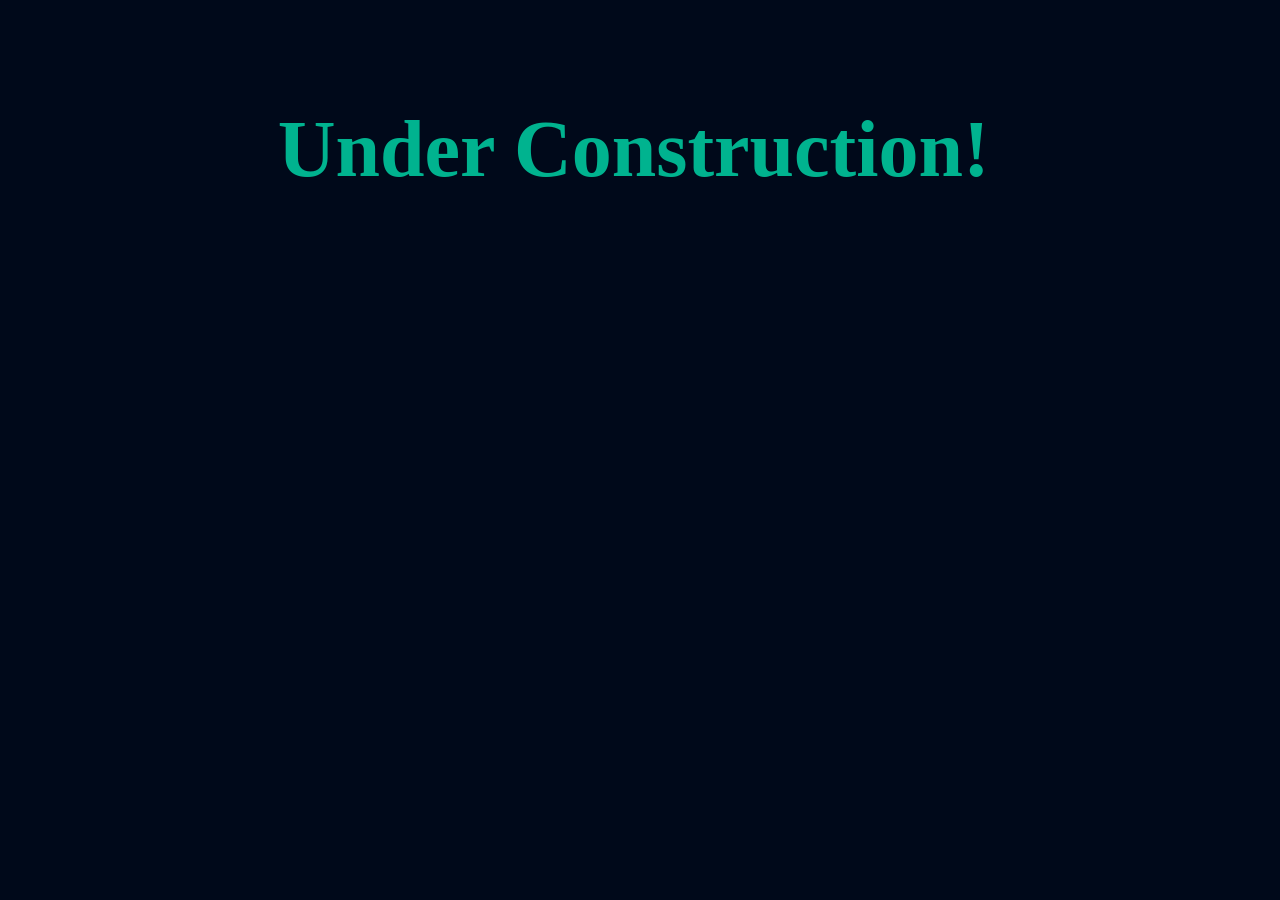
==== index.html @ 4cd7bd2e "Update index.html Changed title to Phillip's Git Page." ====
<!DOCTYPE html>
<html lang="en">

<head>

  <meta charset="UTF-8">
  <meta http-equiv="X-UA-Compatible" content="IE=edge">
  <meta name="viewport" content="width=device-width, initial-scale=1.0">

  <link rel="stylesheet" href="css/style.css">
  <link rel="stylesheet" href="css/media.css">

  <title>Phillip's Git-Page</title>

</head>

<body>

  <div id="header">
  </div>

  <div id="content" class="container">
    <h1 class="message">Under Construction!</h1>
  </div>

  <div id="footer">
  </div>

</body>

</html>
---- css/style.css ----
body {
  margin: 0;
  padding: 0;
  background-color: #00091a;
}

.container {
  
}

.message {
  color: #00b38f;
  text-align: center;
  padding-top: 4%;
}

#header {
  
}

#content {

}

#footer {

}
---- css/media.css ----
/*Mobile*/
@media screen and (max-width: 480px) {
  .container {
    width: 97%;
  }
  .message {
    font-size: 40px;
  }
}

/*Tablet*/
@media screen and (min-width: 481px) and (max-width: 1024px) {
  .container {
    width: 98%;
  }
  .message {
    font-size: 60px;
  }
}

/*Laptop and Desktop*/
@media screen and (min-width: 1025px) and (max-width: 1920px) {
  .container {
    width: 99%;
  }
  .message {
    font-size: 80px;
  }
}

/*High Resolution Displays*/
@media screen and (min-width: 1921px) {
  .container {
    margin: 0 auto 0 1%;
    max-width: 1600px;
  }
  .message {
    font-size: 100px;
  }
}
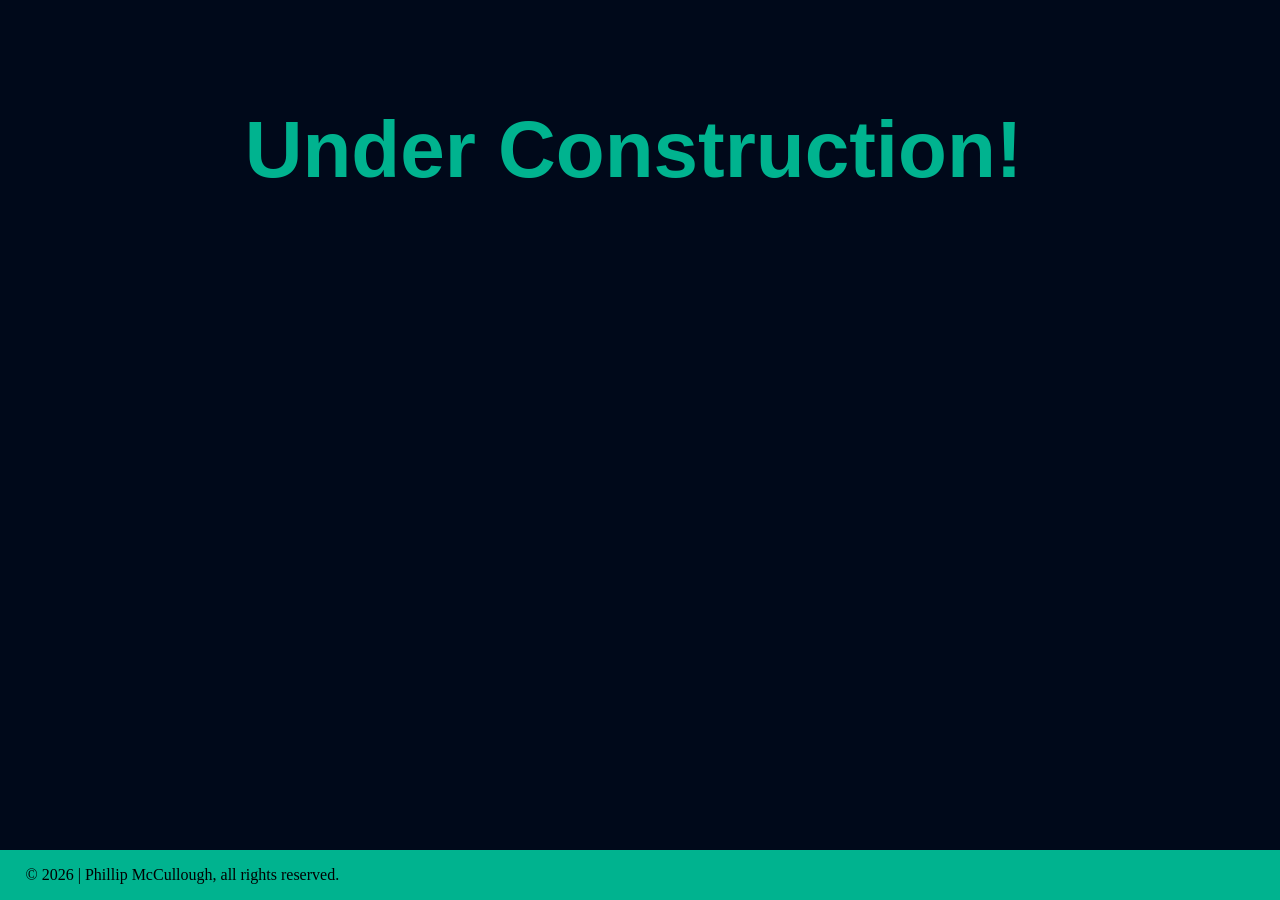
==== commit 68f48a2d: "Added footer and fonts. Added a footer with copyright and set font to Calibri." ====
--- a/index.html
+++ b/index.html
@@ -24,6 +24,11 @@
   </div>
 
   <div id="footer">
+    <p>
+    <span class="copyright">
+      © <script src="js/date.js"></script> | Phillip McCullough, all rights reserved.
+    </span>
+    </p>
   </div>
 
 </body>
--- a/css/style.css
+++ b/css/style.css
@@ -3,6 +3,7 @@
   margin: 0;
   padding: 0;
   background-color: #00091a;
+  font-family: Calibri;
 }
 
 .container {
@@ -11,8 +12,15 @@
 
 .message {
   color: #00b38f;
+  font-family: Arial, Helvetica, sans-serif;
   text-align: center;
   padding-top: 4%;
+}
+
+.copyright {
+  /*color: #000;*/
+  font-weight: 500;
+  margin: 0 auto 0 2%;
 }
 
 #header {
@@ -24,5 +32,9 @@
 }
 
 #footer {
+  background-color: #00b38f;
+  position: absolute;
+  bottom: 0;
+  width: 100%;
+}
 
-}
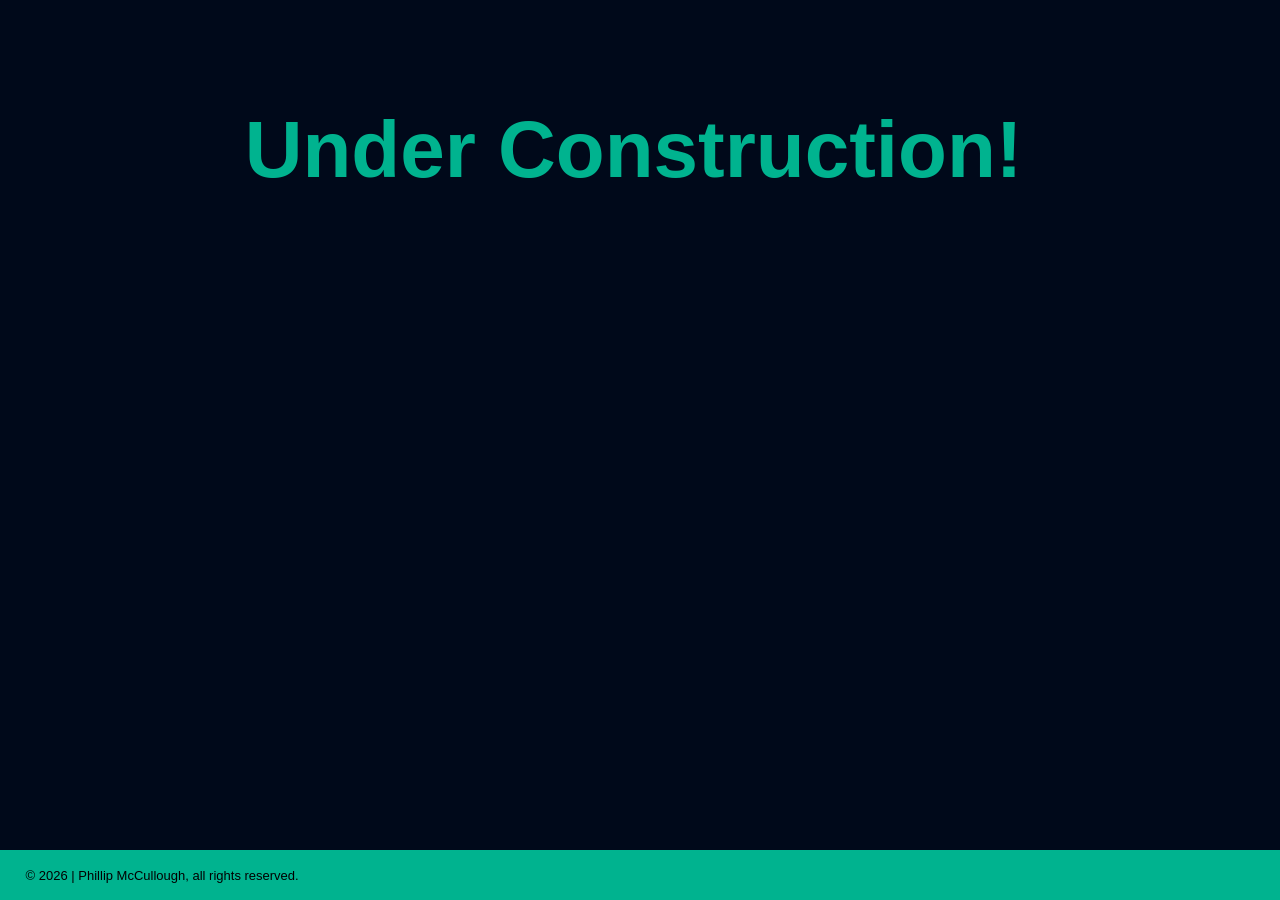
==== commit 9eec98c9: "Added Headings Added documentation headings to all current files." ====
--- a/index.html
+++ b/index.html
@@ -1,3 +1,13 @@
+<!--
+Site: Phillip's Git-Page
+Author: Phillip McCullough
+HTML: 5
+Date: 7/2/2023
+Last Update: 7/3/2023
+
+This is my personal website for use as a gereral programmer.
+-->
+
 <!DOCTYPE html>
 <html lang="en">
 
@@ -25,9 +35,10 @@
 
   <div id="footer">
     <p>
-    <span class="copyright">
-      © <script src="js/date.js"></script> | Phillip McCullough, all rights reserved.
-    </span>
+      <span class="copyright">
+        © <script src="js/date.js"></script> | 
+        Phillip McCullough, all rights reserved.
+      </span>
     </p>
   </div>
 
--- a/css/style.css
+++ b/css/style.css
@@ -1,9 +1,18 @@
+/*
+Site: Phillip's Git-Page
+Author: Phillip McCullough
+CSS: 3
+Date: 7/2/2023
+Last Update: 7/3/2023
+
+This is the primary css styles page.
+*/
 
 body {
   margin: 0;
   padding: 0;
   background-color: #00091a;
-  font-family: Calibri;
+  font-family: Arial, Helvetica, sans-serif;
 }
 
 .container {
@@ -12,14 +21,13 @@
 
 .message {
   color: #00b38f;
-  font-family: Arial, Helvetica, sans-serif;
   text-align: center;
   padding-top: 4%;
 }
 
 .copyright {
-  /*color: #000;*/
-  font-weight: 500;
+  color: #000;
+  font-size: small;
   margin: 0 auto 0 2%;
 }
 
--- a/css/media.css
+++ b/css/media.css
@@ -1,3 +1,12 @@
+/*
+Site: Phillip's Git-Page
+Author: Phillip McCullough
+CSS: 3
+Date: 7/2/2023
+Last Update: 7/3/2023
+
+This page is for changing the presentation of content for different screen sizes.
+*/
 
 /*Mobile*/
 @media screen and (max-width: 480px) {
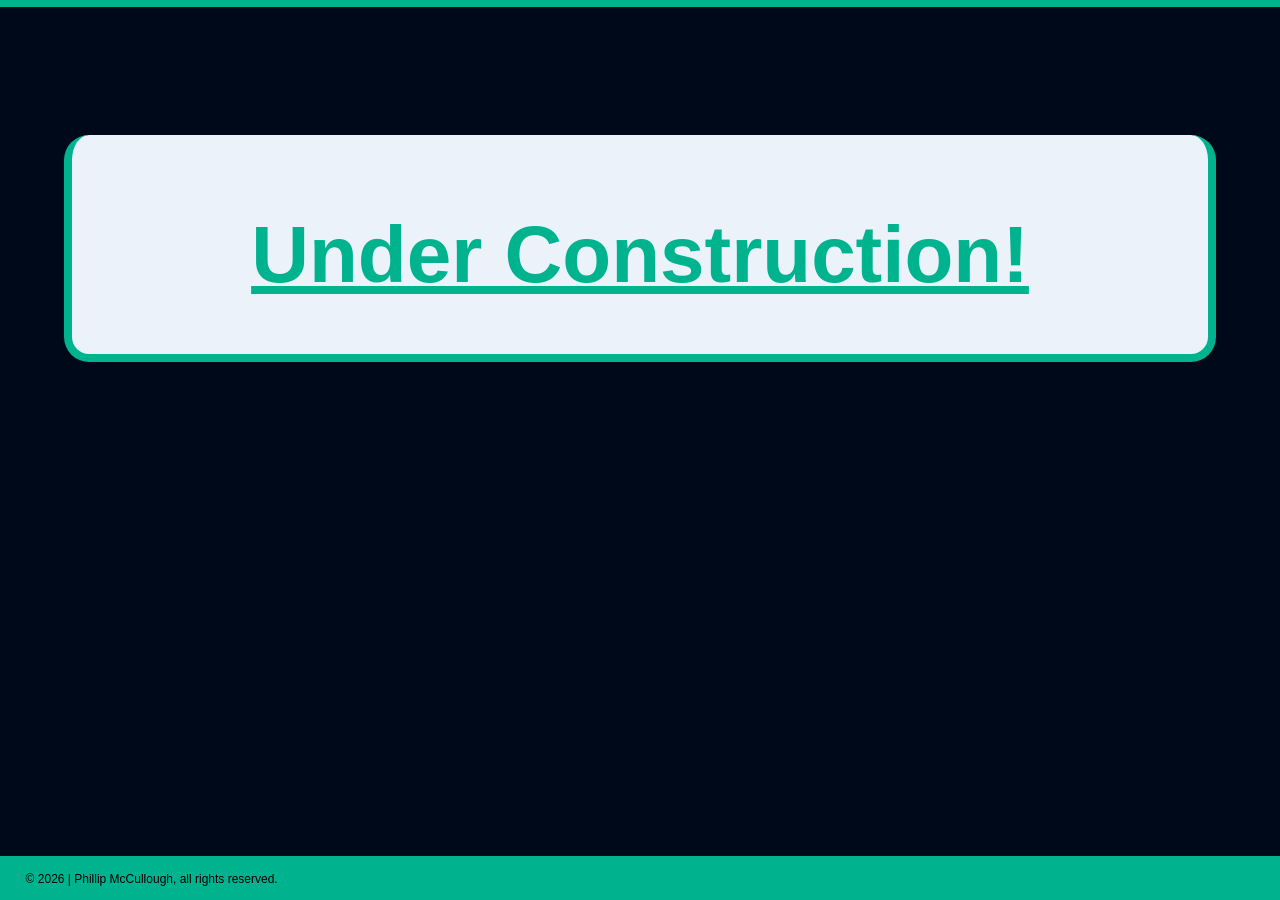
==== commit 02169a5c: "Modified Maintenance Page Added top border and created placard like message box." ====
--- a/index.html
+++ b/index.html
@@ -27,10 +27,11 @@
 <body>
 
   <div id="header">
+    
   </div>
 
-  <div id="content" class="container">
-    <h1 class="message">Under Construction!</h1>
+  <div id="content">
+      <h1 class="message">Under Construction!</h1>
   </div>
 
   <div id="footer">
--- a/css/style.css
+++ b/css/style.css
@@ -5,38 +5,46 @@
 Date: 7/2/2023
 Last Update: 7/3/2023
 
-This is the primary css styles page.
+This is the primary css styles page. 
 */
 
 body {
   margin: 0;
   padding: 0;
   background-color: #00091a;
+  border-top: 7px solid #00b38f;
   font-family: Arial, Helvetica, sans-serif;
 }
 
-.container {
-  
+p {
+  font-size: 14px;
 }
 
 .message {
   color: #00b38f;
   text-align: center;
-  padding-top: 4%;
+  text-decoration-line: underline;
+  text-decoration-color: #00b38f;
+  font-size: 80px;
 }
 
 .copyright {
   color: #000;
-  font-size: small;
+  font-size: 12px;
   margin: 0 auto 0 2%;
 }
 
 #header {
-  
+
 }
 
 #content {
-
+  background-color: #ecf2f9;
+  margin: 10% 5% 0 5%;
+  padding-block: 20px 0px;
+  border: 8px solid #00b38f;
+  border-top: 0;
+  border-radius: 25px;
 }
 
 #footer {
--- a/css/media.css
+++ b/css/media.css
@@ -10,19 +10,28 @@
 
 /*Mobile*/
 @media screen and (max-width: 480px) {
-  .container {
-    width: 97%;
+
+  body {
+    border-top-width: 16px;
   }
+
   .message {
     font-size: 40px;
+    padding-top: 2%;
+  }
+
+  #content {
+    background-color: #00091a;
+    width: 100%;
+    margin: 10% auto 0 auto;
+    padding: unset;
+    border: unset;
   }
 }
 
 /*Tablet*/
 @media screen and (min-width: 481px) and (max-width: 1024px) {
-  .container {
-    width: 98%;
-  }
+
   .message {
     font-size: 60px;
   }
@@ -30,21 +39,15 @@
 
 /*Laptop and Desktop*/
 @media screen and (min-width: 1025px) and (max-width: 1920px) {
-  .container {
-    width: 99%;
-  }
-  .message {
-    font-size: 80px;
-  }
+
 }
 
 /*High Resolution Displays*/
 @media screen and (min-width: 1921px) {
-  .container {
-    margin: 0 auto 0 1%;
+
+  #content {
+    margin: 10% auto 0 auto;
     max-width: 1600px;
   }
-  .message {
-    font-size: 100px;
-  }
+
 }
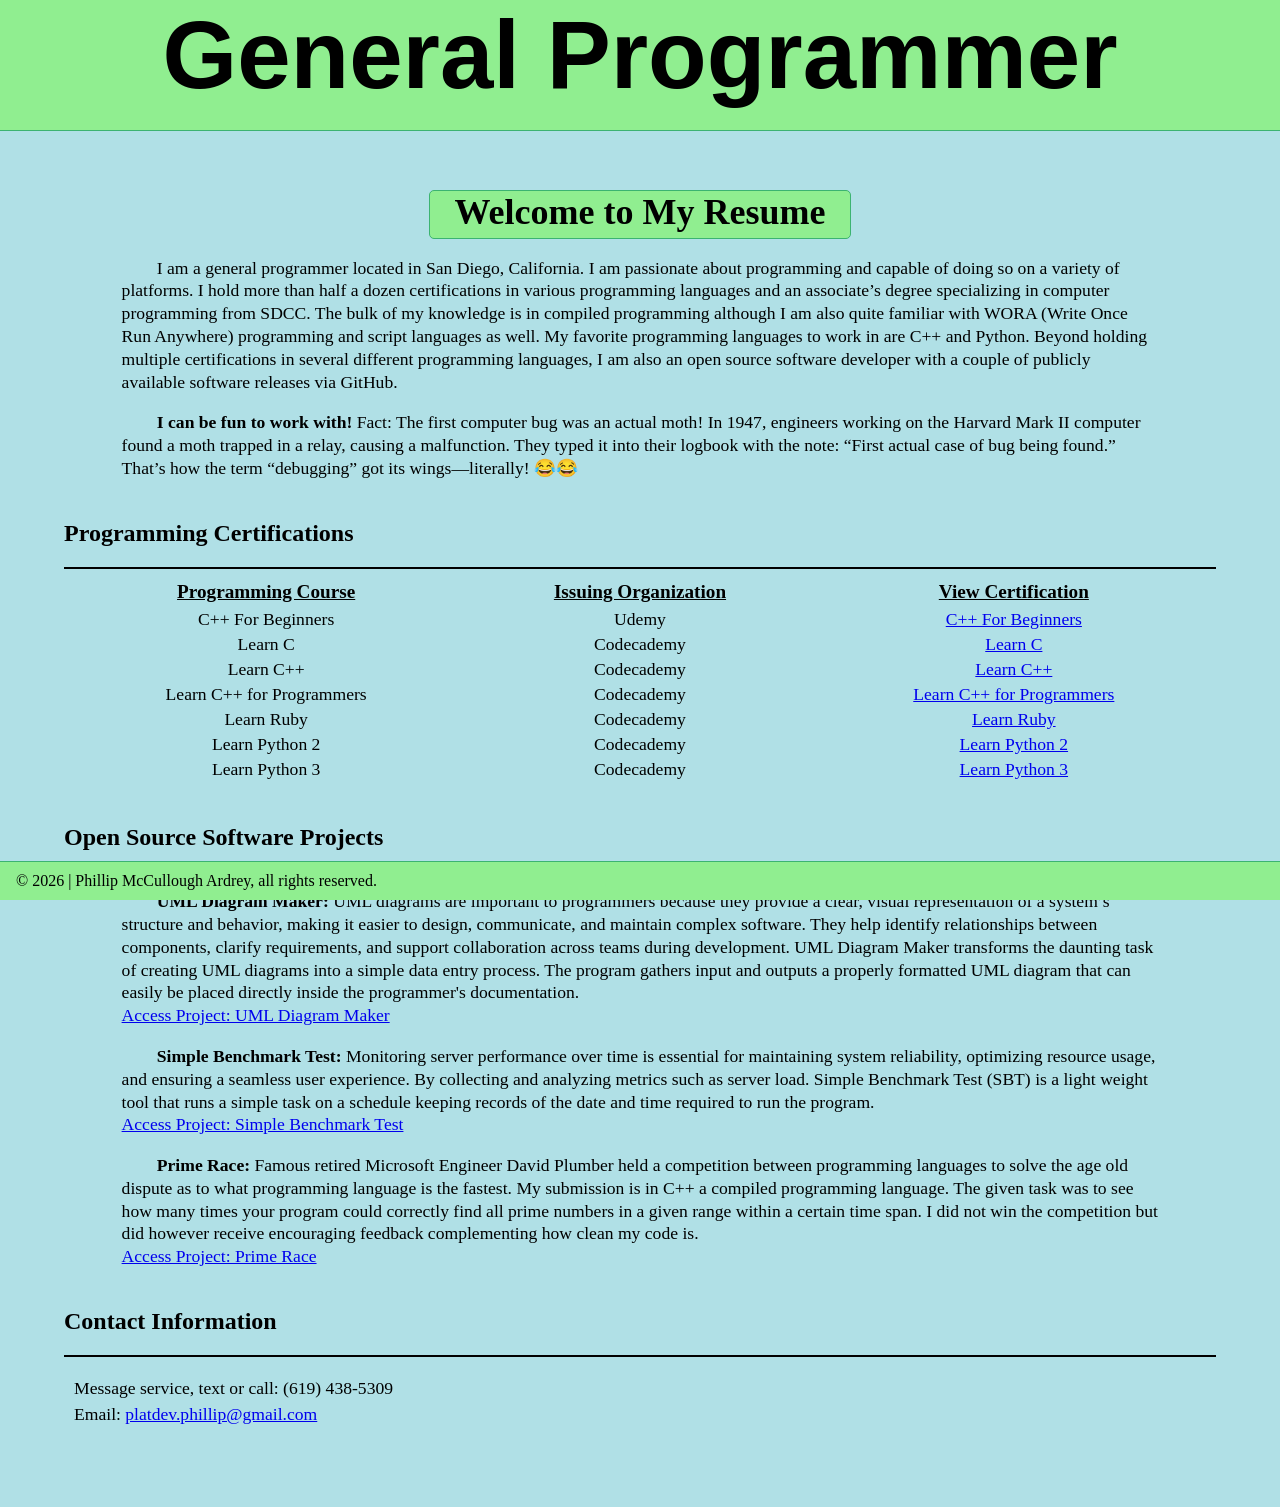
==== commit 1ec7802b: "Initial Publish push draft" ====
--- a/index.html
+++ b/index.html
@@ -1,48 +1,233 @@
 <!--
-Site: Phillip's Git-Page
-Author: Phillip McCullough
-HTML: 5
-Date: 7/2/2023
-Last Update: 7/3/2023
-
-This is my personal website for use as a gereral programmer.
+Site: General Programmer
+Author: Phillip Ardrey
+Date: October 2025
 -->
 
+
 <!DOCTYPE html>
-<html lang="en">
+<html>
+
 
 <head>
 
-  <meta charset="UTF-8">
-  <meta http-equiv="X-UA-Compatible" content="IE=edge">
-  <meta name="viewport" content="width=device-width, initial-scale=1.0">
-
-  <link rel="stylesheet" href="css/style.css">
-  <link rel="stylesheet" href="css/media.css">
-
-  <title>Phillip's Git-Page</title>
+
+    <!-- Character Set-->
+    <meta charset="UTF-8">
+
+    <!-- Set Device View -->
+    <meta name="viewport" content="width=device-width, initial-scale=1.0">
+
+    <!-- Page Title -->
+    <title>General Programmer</title>
+
+    <!-- Mobile styles: up to 767px -->
+    <link rel="stylesheet" href="css/styles.mobile.css" media="screen and (max-width: 767px)">
+
+    <!-- Small screens: 768px to 1024px (e.g. tablets, small laptops) -->
+    <link rel="stylesheet" href="css/styles.small.css" media="screen and (min-width: 768px) and (max-width: 1024px)">
+
+    <!-- Large screens: 1025px and up -->
+    <link rel="stylesheet" href="css/styles.large.css" media="screen and (min-width: 1025px)">
+
+    <!-- Copyright JS -->
+    <script src="js/copyright.js"></script>
+
 
 </head>
 
+
 <body>
 
-  <div id="header">
-    
-  </div>
-
-  <div id="content">
-      <h1 class="message">Under Construction!</h1>
-  </div>
-
-  <div id="footer">
-    <p>
-      <span class="copyright">
-        © <script src="js/date.js"></script> | 
-        Phillip McCullough, all rights reserved.
-      </span>
-    </p>
-  </div>
+
+    <!-- Website Banner -->
+    <div id="website_banner">
+        General Programmer
+    </div>
+    <!-- End Website Banner -->
+
+
+    <!-- Main Container -->
+    <div id="main_container">
+
+
+        <!-- Welcome Message-->
+        <h1 id="welcome">Welcome to My Resume</h1>
+        <!-- End Welcome Message -->
+
+
+        <!-- About Me -->
+        <p>
+            I am a general programmer located in San Diego, California. I am passionate
+            about programming and capable of doing so on a variety of platforms. I hold more than half a dozen
+            certifications in various programming languages and an associate’s degree specializing in computer
+            programming from SDCC. The bulk of my knowledge is in compiled programming although I am also quite familiar
+            with WORA (Write Once Run Anywhere) programming and script languages as well. My favorite programming
+            languages to work in are C++ and Python. Beyond holding multiple certifications in several different
+            programming languages, I am also an open source software developer with a couple of publicly available
+            software releases via GitHub.
+        </p>
+
+        <p>
+            <b>I can be fun to work with! </b>Fact: The first computer bug was an actual moth! In 1947, engineers
+            working on the Harvard Mark II
+            computer found a moth trapped in a relay, causing a malfunction. They typed it into their logbook with the
+            note: “First actual case of bug being found.” That’s how the term “debugging” got its wings—literally!
+            &#128514;&#128514;
+        </p>
+        <!-- End About Me -->
+
+
+        <!-- Certifications -->
+        <h2>Programming Certifications</h2>
+
+        <hr>
+
+        <table id="certifications_table">
+
+            <tr>
+                <th>Programming Course</th>
+                <th>Issuing Organization</th>
+                <th>View Certification</th>
+            </tr>
+
+            <tr>
+                <td>C++ For Beginners</td>
+                <td>Udemy</td>
+                <td><a href="assets/programming_certifications/C++ for complete beginers.pdf" target="_blank">C++
+                        For
+                        Beginners</a></td>
+            </tr>
+
+            <tr>
+                <td>Learn C</td>
+                <td>Codecademy</td>
+                <td><a href="assets/programming_certifications/Learn_C.pdf" target="_blank">Learn C</a></td>
+            </tr>
+
+            <tr>
+                <td>Learn C++</td>
+                <td>Codecademy</td>
+                <td><a href="assets/programming_certifications/Phillip_ Codecademy_Cpp.pdf" target="_blank">Learn
+                        C++</a>
+                </td>
+            </tr>
+
+            <tr>
+                <td>Learn C++ for Programmers</td>
+                <td>Codecademy</td>
+                <td><a href="assets/programming_certifications/Phillip_ Codecademy_Cpp for Programers.pdf"
+                        target="_blank">Learn C++ for Programmers</a>
+                </td>
+            </tr>
+
+            <tr>
+                <td>Learn Ruby</td>
+                <td>Codecademy</td>
+                <td><a href="assets/programming_certifications/Phillip _ Codecademy_Ruby.pdf" target="_blank">Learn
+                        Ruby</a>
+                </td>
+            </tr>
+
+            <tr>
+                <td>Learn Python 2</td>
+                <td>Codecademy</td>
+                <td><a href="assets/programming_certifications/Phillip _ Codecademy_Python_2.pdf" target="_blank">Learn
+                        Python 2</a>
+                </td>
+            </tr>
+
+            <tr>
+                <td>Learn Python 3</td>
+                <td>Codecademy</td>
+                <td><a href="assets/programming_certifications/Phillip _ Codecademy_Python_3.pdf" target="_blank">Learn
+                        Python 3</a>
+                </td>
+            </tr>
+
+        </table>
+        <!-- End Certifications -->
+
+
+        <!-- Open Source Projects -->
+        <h2>Open Source Software Projects</h2>
+
+        <hr>
+
+        <p>
+            <b>UML Diagram Maker: </b>UML diagrams are important to programmers because they provide a clear, visual
+            representation of a system’s structure and behavior, making it easier to design, communicate, and
+            maintain
+            complex software. They help identify relationships between components, clarify requirements, and support
+            collaboration across teams during development. UML Diagram Maker transforms the daunting task of
+            creating
+            UML diagrams into a simple data entry process. The program gathers input and outputs a properly
+            formatted
+            UML diagram that can easily be placed directly inside the programmer's documentation.
+            <br>
+            <a href="https://github.com/phillipshub/UML-Diagram-Maker" target="_blank">Access Project: UML Diagram
+                Maker</a>
+        </p>
+
+        <p>
+            <b>Simple Benchmark Test: </b>Monitoring server performance over time is essential for maintaining
+            system
+            reliability, optimizing resource usage, and ensuring a seamless user experience. By collecting and
+            analyzing
+            metrics such as server load. Simple Benchmark Test (SBT) is a light weight tool that runs a simple task
+            on a
+            schedule keeping records of the date and time required to run the program.
+            <br>
+            <a href="https://github.com/phillipshub/Simple-Benchmark-Test" target="_blank">Access Project: Simple
+                Benchmark Test</a>
+        </p>
+
+        <p>
+            <b>Prime Race: </b>Famous retired Microsoft Engineer David Plumber held a competition between
+            programming
+            languages to solve the age old dispute as to what programming language is the fastest. My submission is
+            in
+            C++ a compiled programming language. The given task was to see how many times your program could
+            correctly
+            find all prime numbers in a given range within a certain time span. I did not win the competition but
+            did
+            however receive encouraging feedback complementing how clean my code is.
+            <br>
+            <a href="https://github.com/phillipshub/Prime-Race/tree/main" target="_blank">Access Project: Prime
+                Race</a>
+        </p>
+        <!-- End Open Source Projects -->
+
+
+        <!-- Contact Information -->
+        <h2>Contact Information</h2>
+
+        <hr>
+
+        <p id="contact_information">
+            Message service, text or call: (619) 438-5309
+            <br>
+            Email: <a href="mailto: platdev.phillip@gmail.com">platdev.phillip@gmail.com</a>
+        </p>
+        <!-- End Contact Information -->
+
+
+    </div>
+    <!-- End of main container -->
+
+
+    <!-- Copyright -->
+    <div id="copyright">
+
+        <script>
+            copyright();
+        </script>
+
+    </div>
+    <!-- End Copyright -->
+
 
 </body>
 
-</html>
+
+</html>
--- a/css/styles.mobile.css
+++ b/css/styles.mobile.css
@@ -0,0 +1,125 @@
+/*
+Site: General Programmer
+Screen: Mobile, Max Width 767px 
+Author: Phillip Ardrey
+Date: October 2025
+*/
+
+
+/* Page */
+body {
+    margin: 0;
+    padding: 0;
+    background-color: powderblue;
+}
+
+
+/* Website Banner */
+#website_banner {
+    position: fixed;
+    top: 0;
+    width: 100%;
+    padding-bottom: 20px;
+    background-color: lightgreen;
+    border-bottom: 1px solid mediumseagreen;
+    text-align: center;
+    font-size: 2.25em;
+    font-weight: bold;
+    color: black;
+    font-family: 'Segoe UI', Tahoma, Geneva, Verdana, sans-serif;
+    z-index: 1;
+}
+
+
+/* Main Container */
+#main_container {
+    padding: 0 5% 0 5%;
+    margin: 100px 0 80px 0;
+}
+
+
+/* Welcome Message */
+#welcome {
+    margin: 0 auto 0 auto;
+    padding: 0 10px 5px 10px;
+    max-width: fit-content;
+    color: black;
+    background-color: lightgreen;
+    border: 1px solid mediumseagreen;
+    border-radius: 5px;
+    text-align: center;
+    font-size: 1.5em;
+}
+
+
+/* Heading 2 */
+h2 {
+    color: black;
+    text-align: center;
+    margin-top: 30px;
+    font-size: 1.2em;
+}
+
+
+/* Paragraph */
+p {
+    padding: 0 5% 0 5%;
+    color: black;
+    font-size: 1em;
+    text-indent: 0em;
+    text-align: center;
+    line-height: 1.4em;
+}
+
+
+/* Certifications Table */
+#certifications_table {
+
+    width: 100%;
+
+    th {
+        font-weight: bold;
+        text-align: center;
+        text-decoration: underline;
+        font-size: 1em;
+        line-height: 1.4;
+    }
+
+    td {
+        font-weight: normal;
+        text-align: center;
+        font-size: .9em;
+        line-height: 1.2em;
+    }
+}
+
+
+/* Horizontal Row */
+hr {
+    border: 1px solid black;
+}
+
+
+/* Contact Information */
+#contact_information {
+    padding: 0;
+    color: black;
+    font-size: 1.1em;
+    line-height: 1.4;
+    text-indent: 0em;
+    text-align: center;
+}
+
+
+/* Copyright */
+#copyright {
+    position: fixed;
+    bottom: 0;
+    width: 100%;
+    padding: 10px 0 10px 0;
+    font-size: 1em;
+    text-align: center;
+    background-color: lightgreen;
+    border-top: 1px solid mediumseagreen;
+    z-index: 1;
+}
--- a/css/styles.small.css
+++ b/css/styles.small.css
@@ -0,0 +1,123 @@
+/*
+Site: General Programmer
+Screen: Small, Width 768px-1024px
+Author: Phillip Ardrey
+Date: October 2025
+*/
+
+
+/* Page */
+body {
+    margin: 0;
+    padding: 0;
+    background-color: powderblue;
+}
+
+
+/* Website Banner */
+#website_banner {
+    position: fixed;
+    top: 0;
+    width: 100%;
+    padding-bottom: 20px;
+    background-color: lightgreen;
+    border-bottom: 1px solid mediumseagreen;
+    text-align: center;
+    font-size: 4.5em;
+    font-weight: bold;
+    color: black;
+    font-family: 'Segoe UI', Tahoma, Geneva, Verdana, sans-serif;
+    z-index: 1;
+}
+
+
+/* Main Container */
+#main_container {
+    padding: 0 5% 0 5%;
+    margin: 150px 0 80px 0;
+}
+
+
+/* Welcome Message */
+#welcome {
+    margin: 0 auto 0 auto;
+    padding: 0 20px 5px 20px;
+    max-width: fit-content;
+    color: black;
+    background-color: lightgreen;
+    border: 1px solid mediumseagreen;
+    border-radius: 5px;
+    text-align: center;
+    font-size: 2.25em;
+}
+
+
+/* Heading 2 */
+h2 {
+    color: black;
+    text-align: left;
+    margin-top: 40px;
+    font-size: 1.5em;
+}
+
+
+/* Paragraph */
+p {
+    padding: 0 5% 0 5%;
+    color: black;
+    font-size: 1.1em;
+    text-indent: 2em;
+    line-height: 1.3;
+}
+
+
+/* Certifications Table */
+#certifications_table {
+
+    width: 100%;
+
+    th {
+        font-weight: bold;
+        text-align: center;
+        text-decoration: underline;
+        font-size: 1.2em;
+        line-height: 1.3;
+    }
+
+    td {
+        font-weight: normal;
+        text-align: center;
+        font-size: 1.1em;
+        line-height: 1.2;
+    }
+}
+
+
+/* Horizontal Row */
+hr {
+    border: 1px solid black;
+}
+
+
+/* Contact Information */
+#contact_information {
+    padding: 0 0 0 10px;
+    color: black;
+    font-size: 1.1em;
+    line-height: 1.5;
+    text-indent: 0em;
+}
+
+
+/* Copyright */
+#copyright {
+    position: fixed;
+    bottom: 0;
+    width: 100%;
+    padding: 10px 0 10px 0;
+    font-size: 1em;
+    text-indent: 1em;
+    background-color: lightgreen;
+    border-top: 1px solid mediumseagreen;
+    z-index: 1;
+}
--- a/css/styles.large.css
+++ b/css/styles.large.css
@@ -0,0 +1,124 @@
+/*
+Site: General Programmer
+Screen: Large, Width 1025px +
+Author: Phillip Ardrey
+Date: October 2025
+*/
+
+
+/* Page */
+body {
+    margin: 0;
+    padding: 0;
+    background-color: powderblue;
+}
+
+
+/* Website Banner */
+#website_banner {
+    position: fixed;
+    top: 0;
+    width: 100%;
+    padding-bottom: 20px;
+    background-color: lightgreen;
+    border-bottom: 1px solid mediumseagreen;
+    text-align: center;
+    font-size: 6em;
+    font-weight: bold;
+    color: black;
+    font-family: 'Segoe UI', Tahoma, Geneva, Verdana, sans-serif;
+    z-index: 1;
+}
+
+
+/* Main Container */
+#main_container {
+    padding: 0 5% 0 5%;
+    margin: 190px 0 80px 0;
+}
+
+
+/* Welcome Message */
+#welcome {
+    margin: 0 auto 0 auto;
+    padding: 0 25px 5px 25px;
+    max-width: fit-content;
+    color: black;
+    background-color: lightgreen;
+    border: 1px solid mediumseagreen;
+    border-radius: 5px;
+    text-align: center;
+    font-size: 2.25em;
+}
+
+
+/* Heading 2 */
+h2 {
+    color: black;
+    text-align: left;
+    margin-top: 40px;
+    font-size: 1.5em;
+}
+
+
+/* Paragraph */
+p {
+    padding: 0 5% 0 5%;
+    color: black;
+    font-size: 1.1em;
+    text-indent: 2em;
+    line-height: 1.3;
+
+}
+
+
+/* Certifications Table */
+#certifications_table {
+
+    width: 100%;
+
+    th {
+        font-weight: bold;
+        text-align: center;
+        text-decoration: underline;
+        font-size: 1.2em;
+        line-height: 1.3;
+    }
+
+    td {
+        font-weight: normal;
+        text-align: center;
+        font-size: 1.1em;
+        line-height: 1.2em;
+    }
+}
+
+
+/* Horizontal Row */
+hr {
+    border: 1px solid black;
+}
+
+
+/* Contact Information */
+#contact_information {
+    padding: 0 0 0 10px;
+    color: black;
+    font-size: 1.1em;
+    line-height: 1.5;
+    text-indent: 0em;
+}
+
+
+/* Copyright */
+#copyright {
+    position: fixed;
+    bottom: 0;
+    width: 100%;
+    padding: 10px 0 10px 0;
+    font-size: 1em;
+    text-indent: 1em;
+    background-color: lightgreen;
+    border-top: 1px solid mediumseagreen;
+    z-index: 1;
+}
